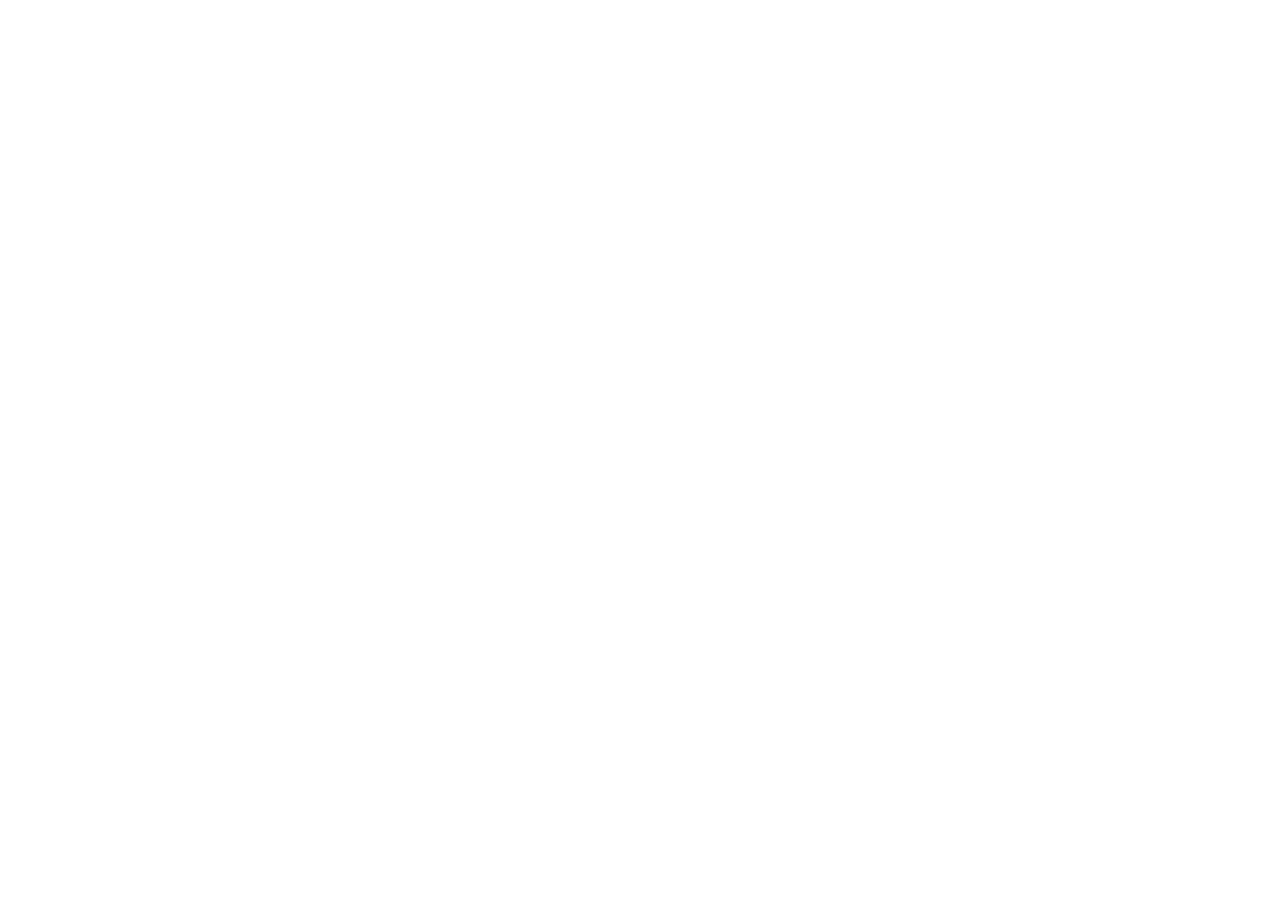
==== HomeWork/MyToDoList/index.html @ 3f7c4b29 "rename file" ====
<!DOCTYPE html>
<html lang="en">
<head>
    <meta charset="UTF-8">
    <meta name="viewport" content="width=device-width, initial-scale=1.0">
    <title>Document</title>
    <link rel="stylesheet" href="">
</head>
<body>
    
</body>
</html>
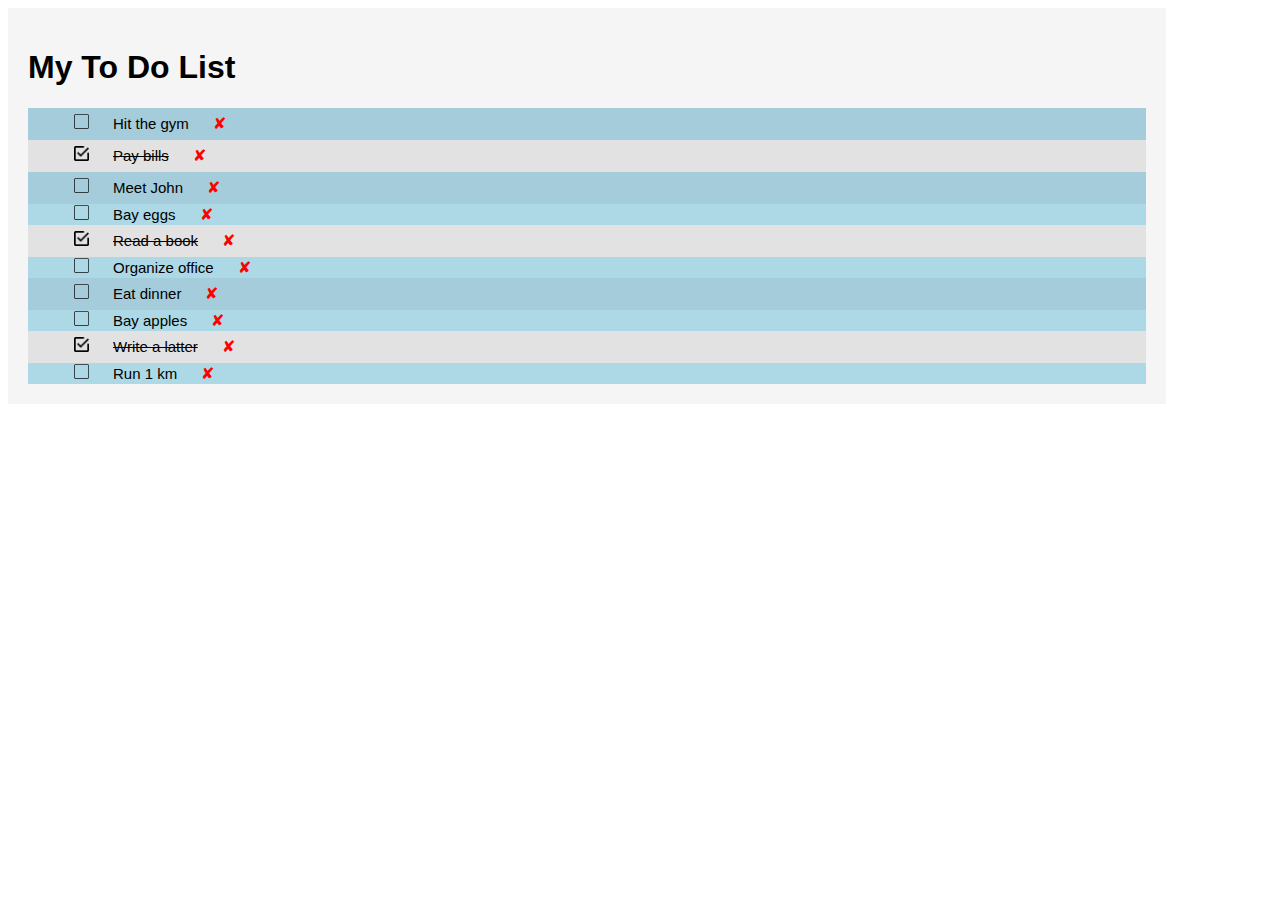
==== commit 1343f6e7: "add HW My to do list" ====
--- a/HomeWork/MyToDoList/index.html
+++ b/HomeWork/MyToDoList/index.html
@@ -1,12 +1,96 @@
 <!DOCTYPE html>
-<html lang="en">
+<html lang="ru">
 <head>
     <meta charset="UTF-8">
     <meta name="viewport" content="width=device-width, initial-scale=1.0">
-    <title>Document</title>
-    <link rel="stylesheet" href="">
+    <title>MyToDoList</title>
+    <link rel="stylesheet" href="static\styles\style.css">
 </head>
 <body>
-    
+    <div> 
+        <h1>My To Do List</h1>
+        <table>
+            <tr>
+                <td class="oddString">
+                   <img src="icon/square.png" alt="sqaer" class = "sqaer"> 
+                   <span class="text">Hit the gym</span>
+                   <span class="simbol">&#10008</span>
+                   <!-- <img src="icon/close.png" alt="close" class="close"> -->
+                </td>
+            </tr>
+            <tr>
+                <td class="completeCell">
+                    <img src="icon/check-box.png" alt="check-box" class = "check-box"> 
+                    <span class="throughText">Pay bills</span>
+                    <span class="simbol">&#10008</span>
+                    <!-- <img src="icon/close.png" alt="close" class="close"> -->
+                 </td> 
+            </tr>
+            <tr>
+                <td class="oddString">
+                   <img src="icon/square.png" alt="sqaer" class = "sqaer"> 
+                   <span class="text">Meet John</span>
+                   <span class="simbol">&#10008</span>
+                   <!-- <img src="icon/close.png" alt="close" class="close"> -->
+                </td>
+            </tr>
+            <tr>
+                <td class="evenString">
+                   <img src="icon/square.png" alt="sqaer" class = "sqaer"> 
+                   <span class="text">Bay eggs</span>
+                   <span class="simbol">&#10008</span>
+                   <!-- <img src="icon/close.png" alt="close" class="close"> -->
+                </td>
+            </tr>
+            <tr>
+                <td class="completeCell">
+                    <img src="icon/check-box.png" alt="check-box" class = "check-box"> 
+                    <span class="throughText">Read a book</span>
+                    <span class="simbol">&#10008</span>
+                    <!-- <img src="icon/close.png" alt="close" class="close"> -->
+                 </td> 
+            </tr>
+            <tr>
+                <td class="evenString">
+                   <img src="icon/square.png" alt="sqaer" class = "sqaer"> 
+                   <span class="text">Organize office</span>
+                   <span class="simbol">&#10008</span>
+                   <!-- <img src="icon/close.png" alt="close" class="close"> -->
+                </td>
+            </tr>
+            <tr>
+                <td class="oddString">
+                   <img src="icon/square.png" alt="sqaer" class = "sqaer"> 
+                   <span class="text">Eat dinner</span>
+                   <span class="simbol">&#10008</span>
+                   <!-- <img src="icon/close.png" alt="close" class="close"> -->
+                </td>
+            </tr>
+            <tr>
+                <td class="evenString">
+                   <img src="icon/square.png" alt="sqaer" class = "sqaer"> 
+                   <span class="text">Bay apples</span>
+                   <span class="simbol">&#10008</span>
+                   <!-- <img src="icon/close.png" alt="close" class="close"> -->
+                </td>
+            </tr>
+            <tr>
+                <td class="completeCell">
+                    <img src="icon/check-box.png" alt="check-box" class = "check-box"> 
+                    <span class="throughText">Write a latter</span>
+                    <span class="simbol">&#10008</span>
+                    <!-- <img src="icon/close.png" alt="close" class="close"> -->
+                 </td> 
+                </tr>
+                <tr>
+                    <td class="evenString">
+                       <img src="icon/square.png" alt="sqaer" class = "sqaer"> 
+                       <span class="text">Run 1 km</span>
+                       <span class="simbol">&#10008</span>
+                       <!-- <img src="icon/close.png" alt="close" class="close"> -->
+                    </td>
+                </tr>
+        </table>
+    </div>
 </body>
 </html>